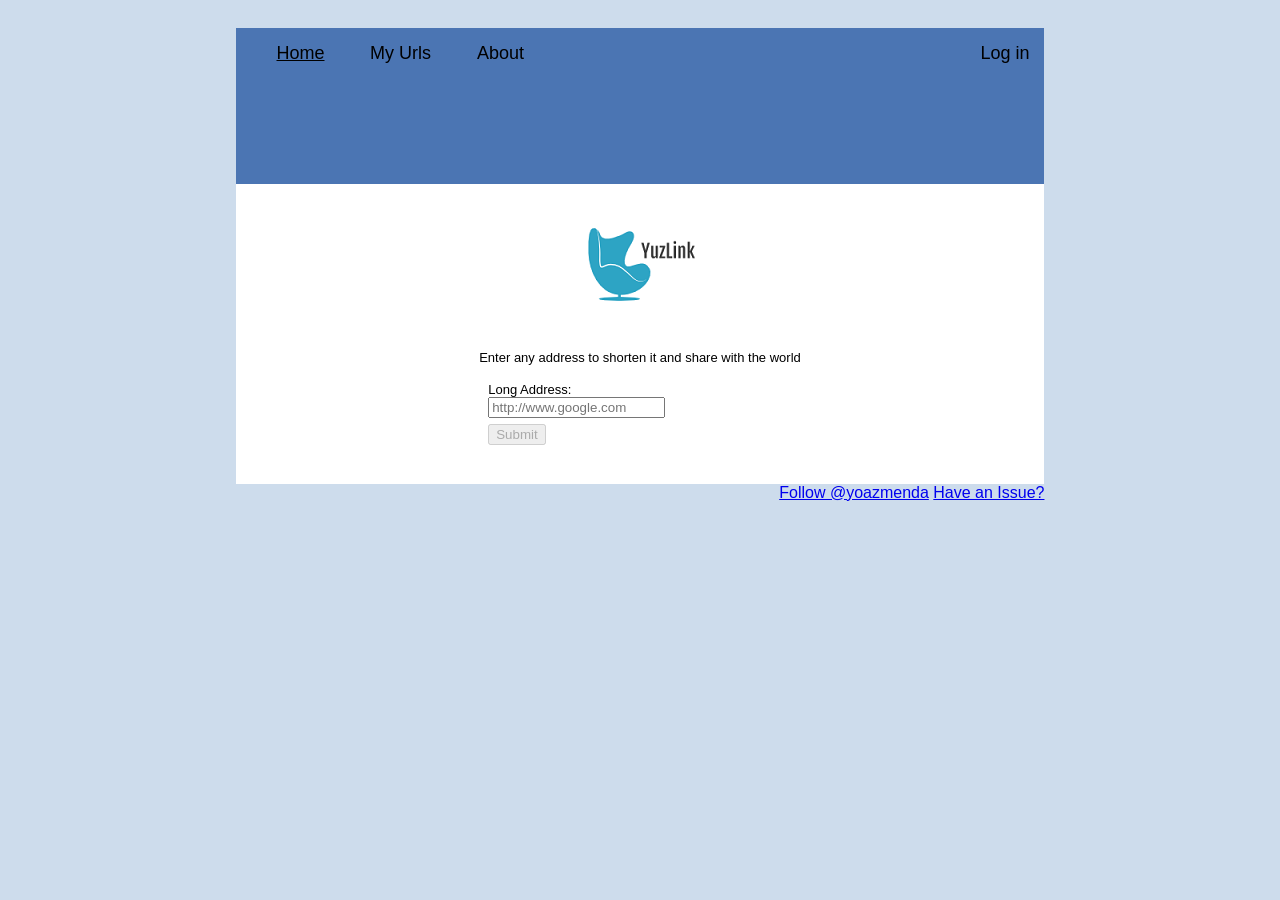
==== src/main/resources/public/index.html @ 9f13d0b6 "starting mobile support" ====
<!DOCTYPE html>
<html lang="en">
<head>
    <meta charset="UTF-8">
    <title>YuzLink</title>
    <script
            src="https://code.jquery.com/jquery-3.2.1.min.js"
            integrity="sha256-hwg4gsxgFZhOsEEamdOYGBf13FyQuiTwlAQgxVSNgt4="
            crossorigin="anonymous"></script>
    <script async defer src="https://buttons.github.io/buttons.js"></script>
    <script src="js/app.js"></script>
    <link rel="stylesheet" media="screen and  (min-width: 800px)" type="text/css" href="styles/style.css" media="all">


</head>
<body>
<div class="grid-container">
    <div class="header">
        <div class="menu">
            <div class="menu-item home active " name="home">Home</div>
            <div class="menu-item" name="my">My Urls</div>
            <div class="menu-item" name="about">About</div>
        </div>
        <div class="user">Log in</div>

    </div>
    <div class="side left-side"></div>
    <div class="side right-side"></div>
    <div class="content">

    </div>
    <div class="footer">

        <a class="github-button" href="https://github.com/yoazmenda" aria-label="Follow @yoazmenda on GitHub">Follow
            @yoazmenda</a>
        <a class="github-button" href="https://github.com/yoazmenda/yuzlink/issues"
           aria-label="Issue ntkme/github-buttons on GitHub">Have an Issue?</a>

    </div>
</div>
</body>
</html>
---- src/main/resources/public/styles/style.css ----
.grid-container {
    display: grid;
    grid-template-rows: 20px 40% 300px 20%;
    grid-template-columns: 18% repeat(3, 1fr) 18%;
    grid-template-areas: ". . . . ." " left-side header header header right-side " " left-side content content content right-side " " left-side footer footer footer right-side ";
    grid-gap: 0px;

}

body {
    background-color: #CDDCEC;
    background: #CDDCEC;
    font-family: "Lucida Grande", "Lucida Grande", Tahoma, Arial, Verdana, sans-serif;
}

.header {
    font-size: large;
    grid-area: header;
    background-color: #4B75B3;
}

.logo {
    margin: 0 auto;
}

.content {
    display: grid;
    grid-template-columns: 7% 1fr 7%;
    grid-template-areas: " . content-inner .";
    overflow: auto;
    grid-area: content;
    background-color: #fff;
    justify-items: center;
    align-items: stretch;
}

.content-inner {
    /*background-color: darkgoldenrod;*/
    display: grid;
    grid-template-rows: 1fr 1fr;
    grid-area: content-inner;

}

.shortener {
    font-size: small;
}

form ul {
    font-size: 100%;
    list-style-type: none;
    margin: 0;
    padding: 0;
    width: 100%;
}

form li {
    display: block;
    margin: 0;
    padding: 4px 5px 2px 9px;
    position: relative;
}

* html form li {
    height: 1%;
}

.content-inner > div:nth-child(odd) {

    /*background-color: #529214;*/
}

.content-inner > div:nth-child(even) {
    /*background-color: #d12f19;*/
}

.footer {
    grid-area: footer;
    justify-self: end;
}

.right-side {
    grid-area: right-side;
}

.left-side {
    grid-area: left-side;
}

/*div {*/
/*border-width: 1px;*/
/*border-style: solid;*/
/*}*/

.header {
    display: grid;
    grid-template-columns: 1fr 200px;
    grid-template-rows: 1fr;
    padding: 15px;
}

.user {
    justify-self: end;
}

.menu {
    justify-self: start;
    display: grid;
    grid-template-columns: repeat(3, 100px) 1fr;
    grid-template-rows: 1fr;
}

.menu-item {
    justify-self: center;

}

.menu-item:hover {
    text-decoration: underline;
    cursor: pointer;
}

.user:hover {
    text-decoration: underline;
    cursor: pointer;
}

.active {
    text-decoration: underline;
}
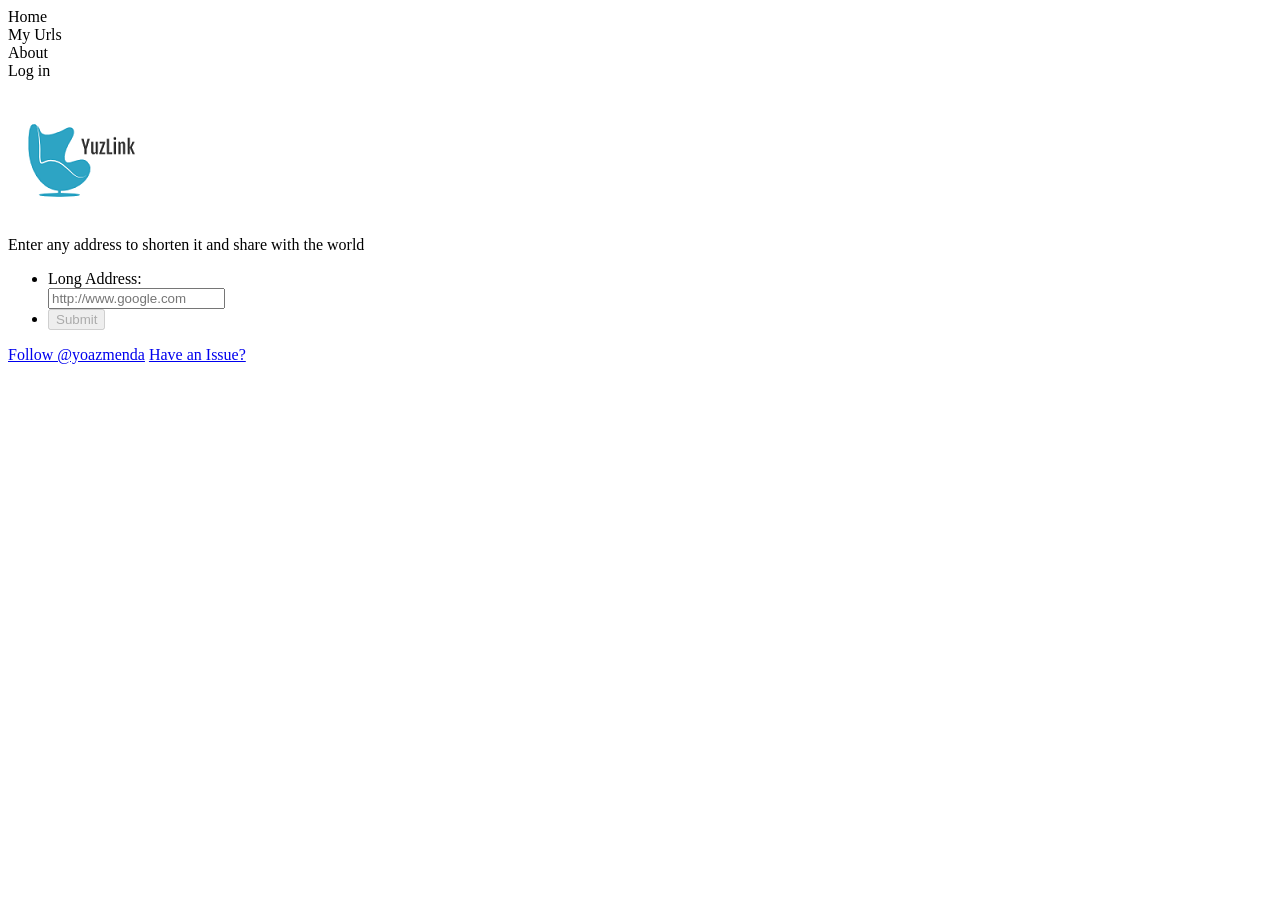
==== commit a0dd3a76: "test" ====
--- a/src/main/resources/public/index.html
+++ b/src/main/resources/public/index.html
@@ -9,7 +9,7 @@
             crossorigin="anonymous"></script>
     <script async defer src="https://buttons.github.io/buttons.js"></script>
     <script src="js/app.js"></script>
-    <link rel="stylesheet" media="screen and  (min-width: 800px)" type="text/css" href="styles/style.css" media="all">
+    <link rel="stylesheet" media="screen and  (max-width: 800px)" type="text/css" href="styles/style.css" media="all">
 
 
 </head>
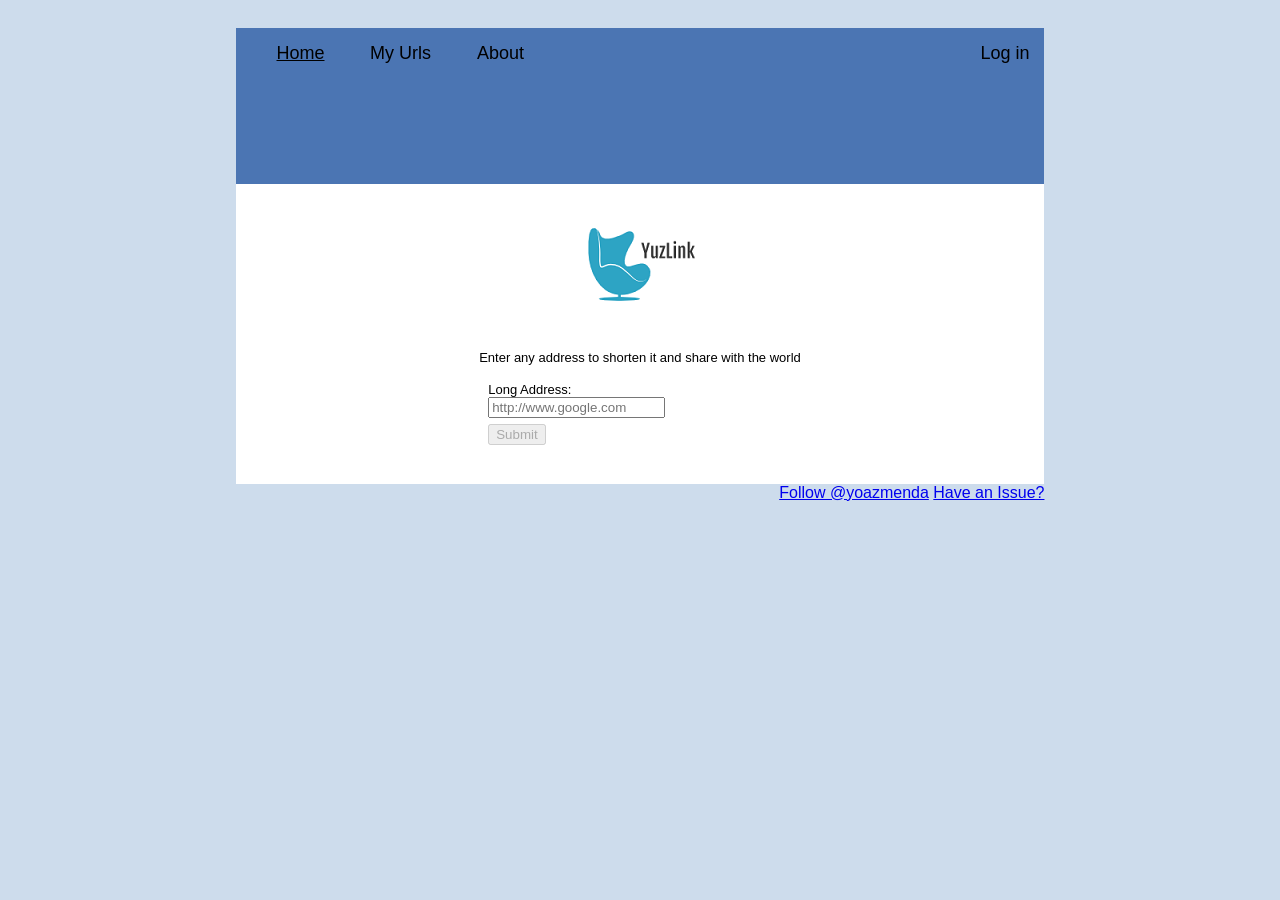
==== commit db6e866d: "added mobile css" ====
--- a/src/main/resources/public/index.html
+++ b/src/main/resources/public/index.html
@@ -9,7 +9,8 @@
             crossorigin="anonymous"></script>
     <script async defer src="https://buttons.github.io/buttons.js"></script>
     <script src="js/app.js"></script>
-    <link rel="stylesheet" media="screen and  (max-width: 800px)" type="text/css" href="styles/style.css" media="all">
+    <link rel="stylesheet" media="(min-width: 800px)" type="text/css" href="styles/desktop.css" media="all">
+    <link rel="stylesheet" media="(max-width: 799px)" type="text/css" href="styles/mobile.css" media="all">
 
 
 </head>
--- a/src/main/resources/public/styles/desktop.css
+++ b/src/main/resources/public/styles/desktop.css
@@ -0,0 +1,131 @@
+
+.grid-container {
+    display: grid;
+    grid-template-rows: 20px 40% 300px 20%;
+    grid-template-columns: 18% repeat(3, 1fr) 18%;
+    grid-template-areas: ". . . . ." " left-side header header header right-side " " left-side content content content right-side " " left-side footer footer footer right-side ";
+    grid-gap: 0px;
+
+}
+
+body {
+    background-color: #CDDCEC;
+    background: #CDDCEC;
+    font-family: "Lucida Grande", "Lucida Grande", Tahoma, Arial, Verdana, sans-serif;
+}
+
+.header {
+    font-size: large;
+    grid-area: header;
+    background-color: #4B75B3;
+}
+
+.logo {
+    margin: 0 auto;
+}
+
+.content {
+    display: grid;
+    grid-template-columns: 7% 1fr 7%;
+    grid-template-areas: " . content-inner .";
+    overflow: auto;
+    grid-area: content;
+    background-color: #fff;
+    justify-items: center;
+    align-items: stretch;
+}
+
+.content-inner {
+    /*background-color: darkgoldenrod;*/
+    display: grid;
+    grid-template-rows: 1fr 1fr;
+    grid-area: content-inner;
+
+}
+
+.shortener {
+    font-size: small;
+}
+
+form ul {
+    font-size: 100%;
+    list-style-type: none;
+    margin: 0;
+    padding: 0;
+    width: 100%;
+}
+
+form li {
+    display: block;
+    margin: 0;
+    padding: 4px 5px 2px 9px;
+    position: relative;
+}
+
+* html form li {
+    height: 1%;
+}
+
+.content-inner > div:nth-child(odd) {
+
+    /*background-color: #529214;*/
+}
+
+.content-inner > div:nth-child(even) {
+    /*background-color: #d12f19;*/
+}
+
+.footer {
+    grid-area: footer;
+    justify-self: end;
+}
+
+.right-side {
+    grid-area: right-side;
+}
+
+.left-side {
+    grid-area: left-side;
+}
+
+/*div {*/
+/*border-width: 1px;*/
+/*border-style: solid;*/
+/*}*/
+
+.header {
+    display: grid;
+    grid-template-columns: 1fr 200px;
+    grid-template-rows: 1fr;
+    padding: 15px;
+}
+
+.user {
+    justify-self: end;
+}
+
+.menu {
+    justify-self: start;
+    display: grid;
+    grid-template-columns: repeat(3, 100px) 1fr;
+    grid-template-rows: 1fr;
+}
+
+.menu-item {
+    justify-self: center;
+
+}
+
+.menu-item:hover {
+    text-decoration: underline;
+    cursor: pointer;
+}
+
+.user:hover {
+    text-decoration: underline;
+    cursor: pointer;
+}
+
+.active {
+    text-decoration: underline;
+}
--- a/src/main/resources/public/styles/mobile.css
+++ b/src/main/resources/public/styles/mobile.css
@@ -0,0 +1,131 @@
+
+.grid-container {
+    display: grid;
+    grid-template-rows: 20px 40% 300px 20%;
+    grid-template-columns: 18% repeat(3, 1fr) 18%;
+    grid-template-areas: ". . . . ." " left-side header header header right-side " " left-side content content content right-side " " left-side footer footer footer right-side ";
+    grid-gap: 0px;
+
+}
+
+body {
+    background-color: #CDDCEC;
+    background: #CDDCEC;
+    font-family: "Lucida Grande", "Lucida Grande", Tahoma, Arial, Verdana, sans-serif;
+}
+
+.header {
+    font-size: large;
+    grid-area: header;
+    background-color: aqua;
+}
+
+.logo {
+    margin: 0 auto;
+}
+
+.content {
+    display: grid;
+    grid-template-columns: 7% 1fr 7%;
+    grid-template-areas: " . content-inner .";
+    overflow: auto;
+    grid-area: content;
+    background-color: #fff;
+    justify-items: center;
+    align-items: stretch;
+}
+
+.content-inner {
+    /*background-color: darkgoldenrod;*/
+    display: grid;
+    grid-template-rows: 1fr 1fr;
+    grid-area: content-inner;
+
+}
+
+.shortener {
+    font-size: small;
+}
+
+form ul {
+    font-size: 100%;
+    list-style-type: none;
+    margin: 0;
+    padding: 0;
+    width: 100%;
+}
+
+form li {
+    display: block;
+    margin: 0;
+    padding: 4px 5px 2px 9px;
+    position: relative;
+}
+
+* html form li {
+    height: 1%;
+}
+
+.content-inner > div:nth-child(odd) {
+
+    /*background-color: #529214;*/
+}
+
+.content-inner > div:nth-child(even) {
+    /*background-color: #d12f19;*/
+}
+
+.footer {
+    grid-area: footer;
+    justify-self: end;
+}
+
+.right-side {
+    grid-area: right-side;
+}
+
+.left-side {
+    grid-area: left-side;
+}
+
+/*div {*/
+/*border-width: 1px;*/
+/*border-style: solid;*/
+/*}*/
+
+.header {
+    display: grid;
+    grid-template-columns: 1fr 200px;
+    grid-template-rows: 1fr;
+    padding: 15px;
+}
+
+.user {
+    justify-self: end;
+}
+
+.menu {
+    justify-self: start;
+    display: grid;
+    grid-template-columns: repeat(3, 100px) 1fr;
+    grid-template-rows: 1fr;
+}
+
+.menu-item {
+    justify-self: center;
+
+}
+
+.menu-item:hover {
+    text-decoration: underline;
+    cursor: pointer;
+}
+
+.user:hover {
+    text-decoration: underline;
+    cursor: pointer;
+}
+
+.active {
+    text-decoration: underline;
+}
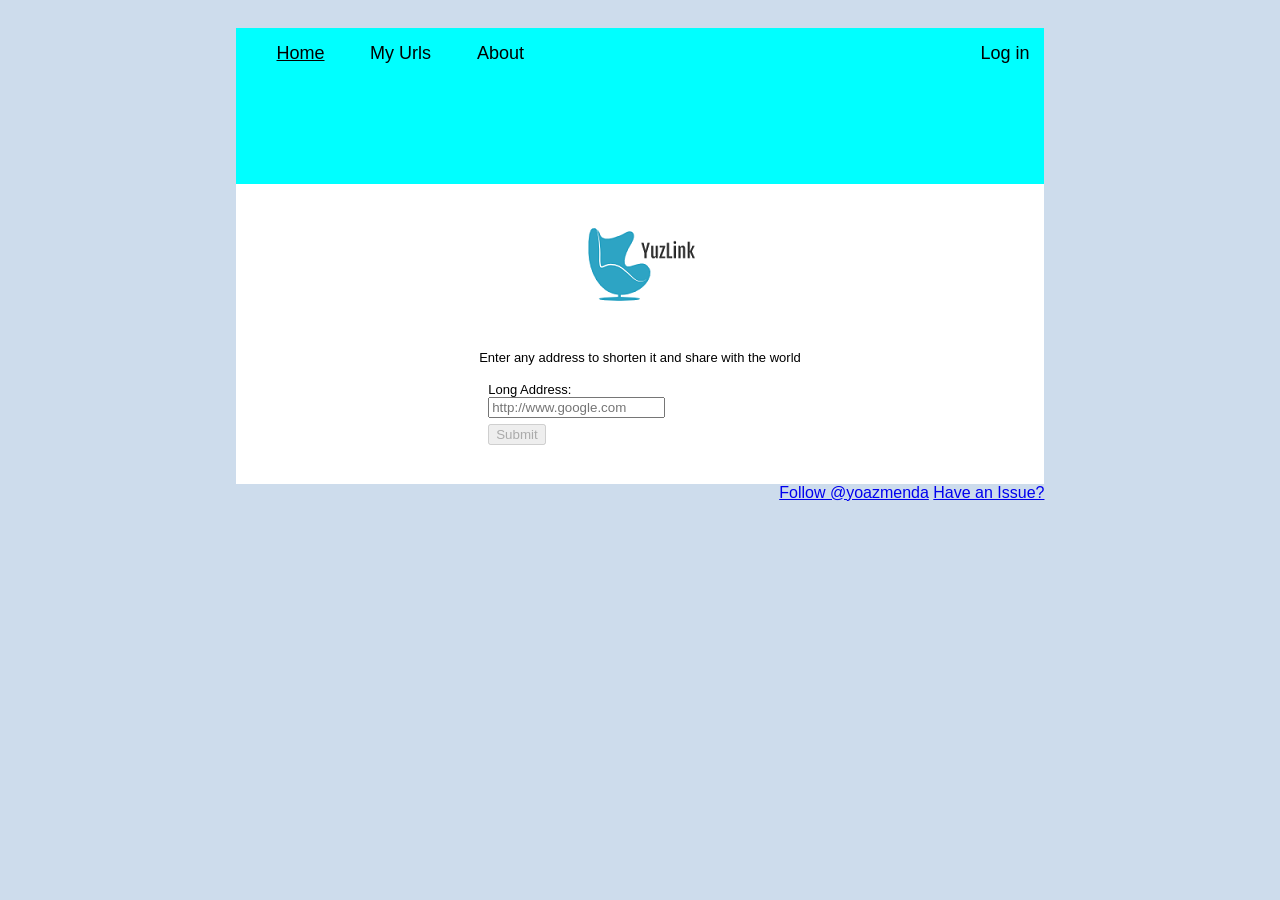
==== commit e2478d63: "disabled zoom" ====
--- a/src/main/resources/public/index.html
+++ b/src/main/resources/public/index.html
@@ -1,7 +1,11 @@
 <!DOCTYPE html>
 <html lang="en">
 <head>
-    <meta charset="UTF-8">
+    <meta
+            name='viewport'
+            content='width=device-width, initial-scale=1.0, maximum-scale=1.0, user-scalable=0'
+
+    charset="UTF-8">
     <title>YuzLink</title>
     <script
             src="https://code.jquery.com/jquery-3.2.1.min.js"
@@ -9,8 +13,8 @@
             crossorigin="anonymous"></script>
     <script async defer src="https://buttons.github.io/buttons.js"></script>
     <script src="js/app.js"></script>
-    <link rel="stylesheet" media="(min-width: 800px)" type="text/css" href="styles/desktop.css" media="all">
-    <link rel="stylesheet" media="(max-width: 799px)" type="text/css" href="styles/mobile.css" media="all">
+    <link rel="stylesheet" media="only screen and (min-width: 1500px)" type="text/css" href="styles/desktop.css" media="all">
+    <link rel="stylesheet" media="only screen and (max-width: 1499px)" type="text/css" href="styles/mobile.css" media="all">
 
 
 </head>
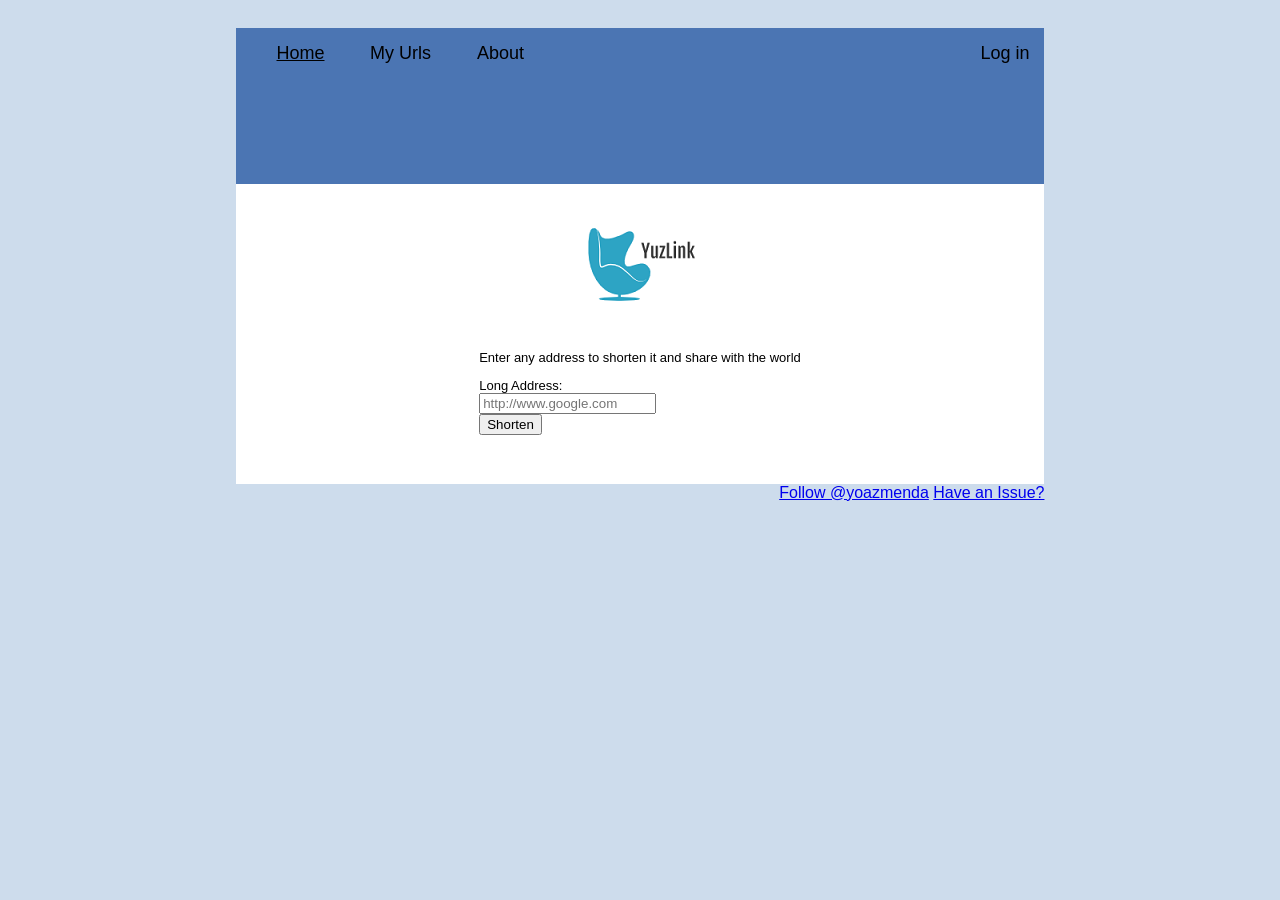
==== commit f725d771: "decoupled grid and view in css" ====
--- a/src/main/resources/public/index.html
+++ b/src/main/resources/public/index.html
@@ -13,9 +13,9 @@
             crossorigin="anonymous"></script>
     <script async defer src="https://buttons.github.io/buttons.js"></script>
     <script src="js/app.js"></script>
-    <link rel="stylesheet" media="only screen and (min-width: 1500px)" type="text/css" href="styles/desktop.css" media="all">
-    <link rel="stylesheet" media="only screen and (max-width: 1499px)" type="text/css" href="styles/mobile.css" media="all">
-
+    <link rel="stylesheet" href="styles/common.css" media="all">
+    <link rel="stylesheet" media="only screen and (min-width: 800px)" type="text/css" href="styles/desktop.css">
+    <link rel="stylesheet" media="only screen and (max-width: 799px)" type="text/css" href="styles/mobile.css">
 
 </head>
 <body>
--- a/src/main/resources/public/styles/common.css
+++ b/src/main/resources/public/styles/common.css
@@ -0,0 +1,25 @@
+
+body {
+    background-color: #CDDCEC;
+    font-family: "Lucida Grande", "Lucida Grande", Tahoma, Arial, Verdana, sans-serif;
+}
+
+
+.active {
+    text-decoration: underline;
+}
+
+.header {
+    background-color: #4B75B3;
+}
+
+
+.content {
+    background-color: #fff;
+}
+
+
+/*div {*/
+/*border-width: 1px;*/
+/*border-style: solid;*/
+/*}*/
--- a/src/main/resources/public/styles/desktop.css
+++ b/src/main/resources/public/styles/desktop.css
@@ -8,16 +8,9 @@
 
 }
 
-body {
-    background-color: #CDDCEC;
-    background: #CDDCEC;
-    font-family: "Lucida Grande", "Lucida Grande", Tahoma, Arial, Verdana, sans-serif;
-}
-
 .header {
     font-size: large;
     grid-area: header;
-    background-color: #4B75B3;
 }
 
 .logo {
@@ -30,13 +23,11 @@
     grid-template-areas: " . content-inner .";
     overflow: auto;
     grid-area: content;
-    background-color: #fff;
     justify-items: center;
     align-items: stretch;
 }
 
 .content-inner {
-    /*background-color: darkgoldenrod;*/
     display: grid;
     grid-template-rows: 1fr 1fr;
     grid-area: content-inner;
@@ -45,34 +36,6 @@
 
 .shortener {
     font-size: small;
-}
-
-form ul {
-    font-size: 100%;
-    list-style-type: none;
-    margin: 0;
-    padding: 0;
-    width: 100%;
-}
-
-form li {
-    display: block;
-    margin: 0;
-    padding: 4px 5px 2px 9px;
-    position: relative;
-}
-
-* html form li {
-    height: 1%;
-}
-
-.content-inner > div:nth-child(odd) {
-
-    /*background-color: #529214;*/
-}
-
-.content-inner > div:nth-child(even) {
-    /*background-color: #d12f19;*/
 }
 
 .footer {
@@ -87,11 +50,6 @@
 .left-side {
     grid-area: left-side;
 }
-
-/*div {*/
-/*border-width: 1px;*/
-/*border-style: solid;*/
-/*}*/
 
 .header {
     display: grid;
@@ -125,7 +83,3 @@
     text-decoration: underline;
     cursor: pointer;
 }
-
-.active {
-    text-decoration: underline;
-}
--- a/src/main/resources/public/styles/mobile.css
+++ b/src/main/resources/public/styles/mobile.css
@@ -1,23 +1,14 @@
-
 .grid-container {
     display: grid;
     grid-template-rows: 20px 40% 300px 20%;
     grid-template-columns: 18% repeat(3, 1fr) 18%;
     grid-template-areas: ". . . . ." " left-side header header header right-side " " left-side content content content right-side " " left-side footer footer footer right-side ";
     grid-gap: 0px;
-
-}
-
-body {
-    background-color: #CDDCEC;
-    background: #CDDCEC;
-    font-family: "Lucida Grande", "Lucida Grande", Tahoma, Arial, Verdana, sans-serif;
 }
 
 .header {
     font-size: large;
     grid-area: header;
-    background-color: aqua;
 }
 
 .logo {
@@ -30,13 +21,11 @@
     grid-template-areas: " . content-inner .";
     overflow: auto;
     grid-area: content;
-    background-color: #fff;
     justify-items: center;
     align-items: stretch;
 }
 
 .content-inner {
-    /*background-color: darkgoldenrod;*/
     display: grid;
     grid-template-rows: 1fr 1fr;
     grid-area: content-inner;
@@ -45,34 +34,6 @@
 
 .shortener {
     font-size: small;
-}
-
-form ul {
-    font-size: 100%;
-    list-style-type: none;
-    margin: 0;
-    padding: 0;
-    width: 100%;
-}
-
-form li {
-    display: block;
-    margin: 0;
-    padding: 4px 5px 2px 9px;
-    position: relative;
-}
-
-* html form li {
-    height: 1%;
-}
-
-.content-inner > div:nth-child(odd) {
-
-    /*background-color: #529214;*/
-}
-
-.content-inner > div:nth-child(even) {
-    /*background-color: #d12f19;*/
 }
 
 .footer {
@@ -87,11 +48,6 @@
 .left-side {
     grid-area: left-side;
 }
-
-/*div {*/
-/*border-width: 1px;*/
-/*border-style: solid;*/
-/*}*/
 
 .header {
     display: grid;
@@ -125,7 +81,3 @@
     text-decoration: underline;
     cursor: pointer;
 }
-
-.active {
-    text-decoration: underline;
-}
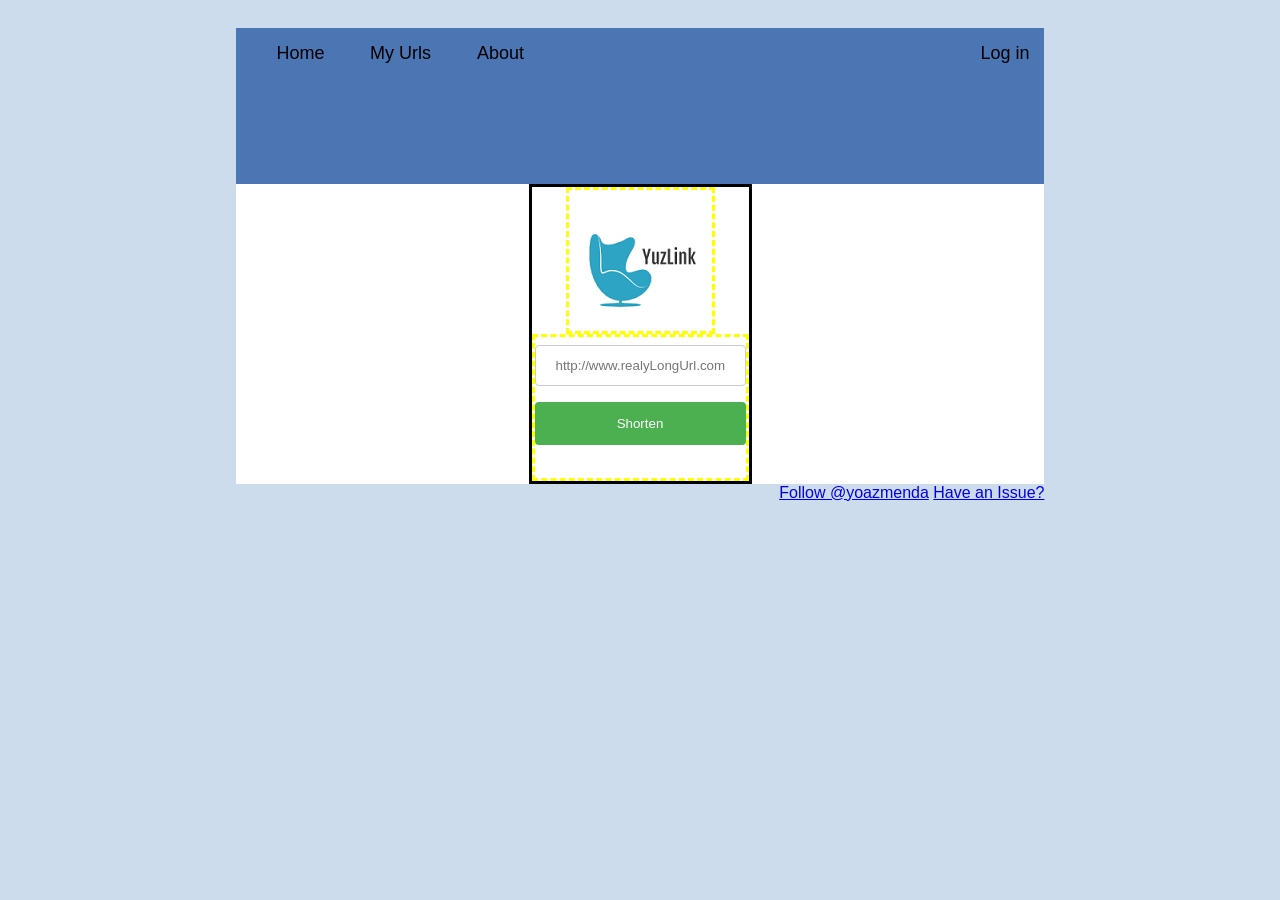
==== commit ca668252: "temp tests" ====
--- a/src/main/resources/public/index.html
+++ b/src/main/resources/public/index.html
@@ -22,11 +22,11 @@
 <div class="grid-container">
     <div class="header">
         <div class="menu">
-            <div class="menu-item home active " name="home">Home</div>
-            <div class="menu-item" name="my">My Urls</div>
-            <div class="menu-item" name="about">About</div>
+            <div class="menu-item home active " id="home" name="home">Home</div>
+            <div class="menu-item" name="urls" id="urls">My Urls</div>
+            <div class="menu-item" name="about" id="about">About</div>
         </div>
-        <div class="user">Log in</div>
+        <div class="user" id="user">Log in</div>
 
     </div>
     <div class="side left-side"></div>
--- a/src/main/resources/public/styles/common.css
+++ b/src/main/resources/public/styles/common.css
@@ -3,7 +3,6 @@
     background-color: #CDDCEC;
     font-family: "Lucida Grande", "Lucida Grande", Tahoma, Arial, Verdana, sans-serif;
 }
-
 
 .active {
     text-decoration: underline;
@@ -18,8 +17,23 @@
     background-color: #fff;
 }
 
+#textBox {
+    width: 100%;
+    padding: 12px 20px;
+    margin: 8px 0;
+    display: inline-block;
+    border: 1px solid #ccc;
+    border-radius: 4px;
+    box-sizing: border-box;
+}
 
-/*div {*/
-/*border-width: 1px;*/
-/*border-style: solid;*/
-/*}*/
+#shorten_button {
+    width: 100%;
+    background-color: #4CAF50;
+    color: white;
+    padding: 14px 20px;
+    margin: 8px 0;
+    border: none;
+    border-radius: 4px;
+    cursor: pointer;
+}
--- a/src/main/resources/public/styles/desktop.css
+++ b/src/main/resources/public/styles/desktop.css
@@ -3,10 +3,15 @@
     display: grid;
     grid-template-rows: 20px 40% 300px 20%;
     grid-template-columns: 18% repeat(3, 1fr) 18%;
-    grid-template-areas: ". . . . ." " left-side header header header right-side " " left-side content content content right-side " " left-side footer footer footer right-side ";
+    grid-template-areas:
+            ". . . . ."
+            " left-side header header header right-side "
+            " left-side content content content right-side "
+            " left-side footer footer footer right-side ";
     grid-gap: 0px;
 
 }
+
 
 .header {
     font-size: large;
@@ -17,10 +22,13 @@
     margin: 0 auto;
 }
 
+.content > div {
+    border: black solid;
+}
+
 .content {
     display: grid;
-    grid-template-columns: 7% 1fr 7%;
-    grid-template-areas: " . content-inner .";
+    grid-template-areas: "  content-inner ";
     overflow: auto;
     grid-area: content;
     justify-items: center;
@@ -31,8 +39,16 @@
     display: grid;
     grid-template-rows: 1fr 1fr;
     grid-area: content-inner;
+}
 
+.content-inner > div {
+    border: yellow dashed;
 }
+
+.grid-container > div {
+    border-color: red;
+}
+
 
 .shortener {
     font-size: small;
--- a/src/main/resources/public/styles/mobile.css
+++ b/src/main/resources/public/styles/mobile.css
@@ -1,28 +1,31 @@
+
+
 .grid-container {
     display: grid;
-    grid-template-rows: 20px 40% 300px 20%;
-    grid-template-columns: 18% repeat(3, 1fr) 18%;
-    grid-template-areas: ". . . . ." " left-side header header header right-side " " left-side content content content right-side " " left-side footer footer footer right-side ";
-    grid-gap: 0px;
-}
-
-.header {
-    font-size: large;
-    grid-area: header;
+    grid-auto-columns: auto;
+    grid-template-areas:
+    " header "
+    " content "
+    " footer ";
 }
 
 .logo {
     margin: 0 auto;
 }
 
+/*div {*/
+    /*border: black solid;*/
+/*}*/
+
 .content {
-    display: grid;
-    grid-template-columns: 7% 1fr 7%;
-    grid-template-areas: " . content-inner .";
-    overflow: auto;
     grid-area: content;
     justify-items: center;
     align-items: stretch;
+}
+
+.shortener {
+    display: grid;
+    grid-auto-columns: 1fr 1fr 1fr;
 }
 
 .content-inner {
@@ -32,27 +35,15 @@
 
 }
 
-.shortener {
-    font-size: small;
-}
-
 .footer {
     grid-area: footer;
     justify-self: end;
 }
 
-.right-side {
-    grid-area: right-side;
-}
-
-.left-side {
-    grid-area: left-side;
-}
-
 .header {
+    font-size: large;
     display: grid;
-    grid-template-columns: 1fr 200px;
-    grid-template-rows: 1fr;
+    grid-template-columns: 1fr 1fr;
     padding: 15px;
 }
 
@@ -61,23 +52,7 @@
 }
 
 .menu {
-    justify-self: start;
     display: grid;
-    grid-template-columns: repeat(3, 100px) 1fr;
-    grid-template-rows: 1fr;
-}
-
-.menu-item {
-    justify-self: center;
-
-}
-
-.menu-item:hover {
-    text-decoration: underline;
-    cursor: pointer;
-}
-
-.user:hover {
-    text-decoration: underline;
-    cursor: pointer;
-}
+    grid-template-columns: repeat(3, 80px);
+    justify-items: center;
+}
